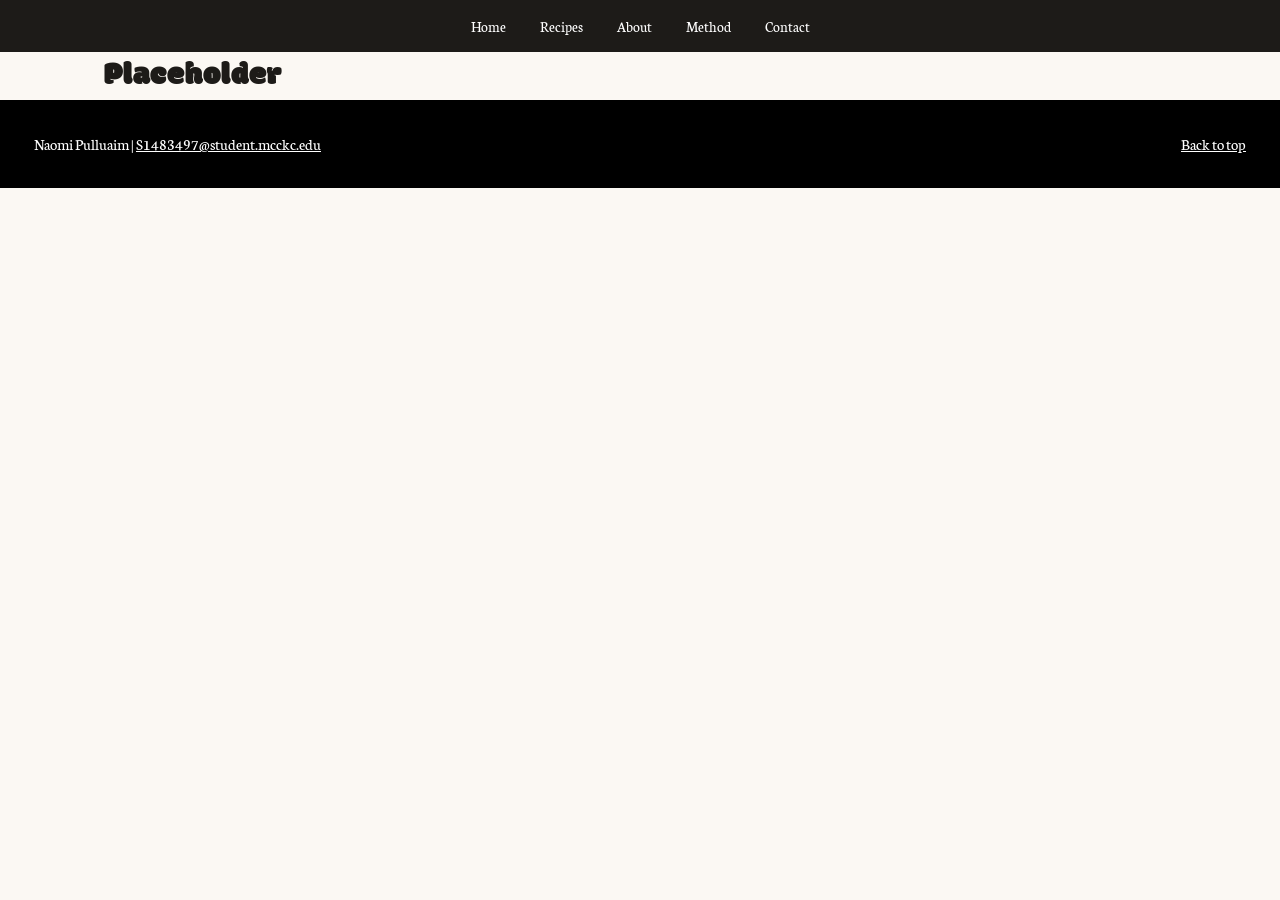
==== template.html @ 7a2c59ec "made temp" ====
<!DOCTYPE html>
<html lang="en">
<head>
    <meta charset="UTF-8">
    <meta name="viewport" content="width=device-width, initial-scale=1.0">
    <title>Document</title> 

    <link rel="preconnect" href="https://fonts.googleapis.com">
    <link rel="preconnect" href="https://fonts.gstatic.com" crossorigin>
    <link href="https://fonts.googleapis.com/css2?family=Modak&display=swap" rel="stylesheet">
    <link href="https://fonts.googleapis.com/css2?family=Neuton:ital,wght@0,400;0,700;0,800;1,400&display=swap" rel="stylesheet">

    <link rel="stylesheet" href="css/styles.css">
</head>
<body id="top">
    <nav class="site-nav">
        <ul>
            <li><a href="index.html">Home</a></li>
            <li><a href="#recipes">Recipes</a></li>
            <li><a href="#about">About</a></li>
            <li><a href="#method">Method</a></li>
            <li><a href="mailto:S1483497@student.mcckc.edu">Contact</a></li>
        </ul>
    </nav>

    <main>
        <h1>Placeholder</h1>
    </main>

    <footer class="site-footer">
        <div class="inner">
            <p>Naomi Pulluaim | <a href="mailto:S1483497@student.mcckc.edu">S1483497@student.mcckc.edu</a></p>
            <p class="right"><a href="#top">Back to top</a></p>
        </div>
    </footer>

</body>
</html>
---- css/styles.css ----
/*My colors.
    ink #1d1b18
    paper #fbf8f3
    bone #efe9df
    accent #1b858f
    muted #6b6560*/
* {
    box-sizing: border-box;
    padding: 0px;
    margin: 0px;
}

body {
    background: #fbf8f3;
    color: #1d1b18;
    font-family:"Neuton", Arial, Helvetica, sans-serif;
}

h1, h2, h3 {
    font-family:"Modak", Georgia, 'Times New Roman', Times, serif;
    font-weight: 400;
}

.site-nav {
    background: #1d1b18;
}

.site-nav ul {
    list-style: none;
    display: grid;
    grid-template: auto / auto auto auto auto auto;
    gap: 34px;
    width: max-content;
    margin: 0px auto;
    padding: 16px 24px;
}

.site-nav a {
    color: white;
    text-decoration: none;
    font-size: 15px;
}

main {
    max-width: 1120px;
    margin: 0px auto;
    padding: 0px 24px;
}

.site-footer {
    background: black;
    color: white;
}

.site-footer .inner {
    display: grid;
    grid-template: auto / 1fr 1fr;
    max-width: 1120 px;
    margin: 0px auto;
    padding: 34px;
}

.site-footer a {
    color: white;

}

.site-footer .right {
    text-align: right;
}

/*Fonts*/
.modak-regular {
  font-family: "Modak", system-ui;
  font-weight: 400;
  font-style: normal;
}

.neuton-regular {
  font-family: "Neuton", serif;
  font-weight: 400;
  font-style: normal;
}

.neuton-bold {
  font-family: "Neuton", serif;
  font-weight: 700;
  font-style: normal;
}

.neuton-extrabold {
  font-family: "Neuton", serif;
  font-weight: 800;
  font-style: normal;
}

.neuton-regular-italic {
  font-family: "Neuton", serif;
  font-weight: 400;
  font-style: italic;
}
/*end of fonts*/
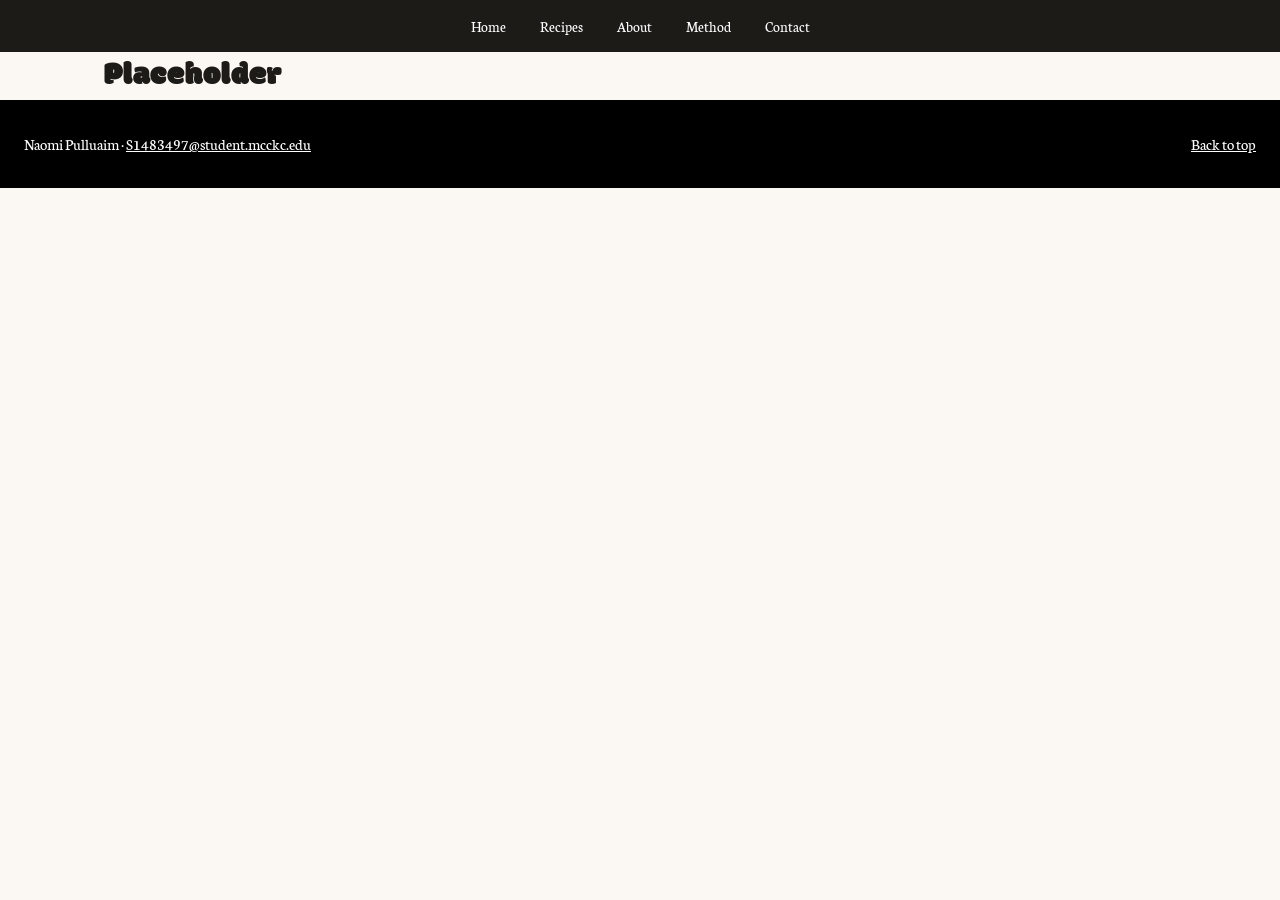
==== commit 08d63912: "made template" ====
--- a/template.html
+++ b/template.html
@@ -29,7 +29,7 @@
 
     <footer class="site-footer">
         <div class="inner">
-            <p>Naomi Pulluaim | <a href="mailto:S1483497@student.mcckc.edu">S1483497@student.mcckc.edu</a></p>
+            <p>Naomi Pulluaim &middot; <a href="mailto:S1483497@student.mcckc.edu">S1483497@student.mcckc.edu</a></p>
             <p class="right"><a href="#top">Back to top</a></p>
         </div>
     </footer>
--- a/css/styles.css
+++ b/css/styles.css
@@ -57,12 +57,11 @@
     grid-template: auto / 1fr 1fr;
     max-width: 1120 px;
     margin: 0px auto;
-    padding: 34px;
+    padding: 34px 24px;
 }
 
 .site-footer a {
     color: white;
-
 }
 
 .site-footer .right {
